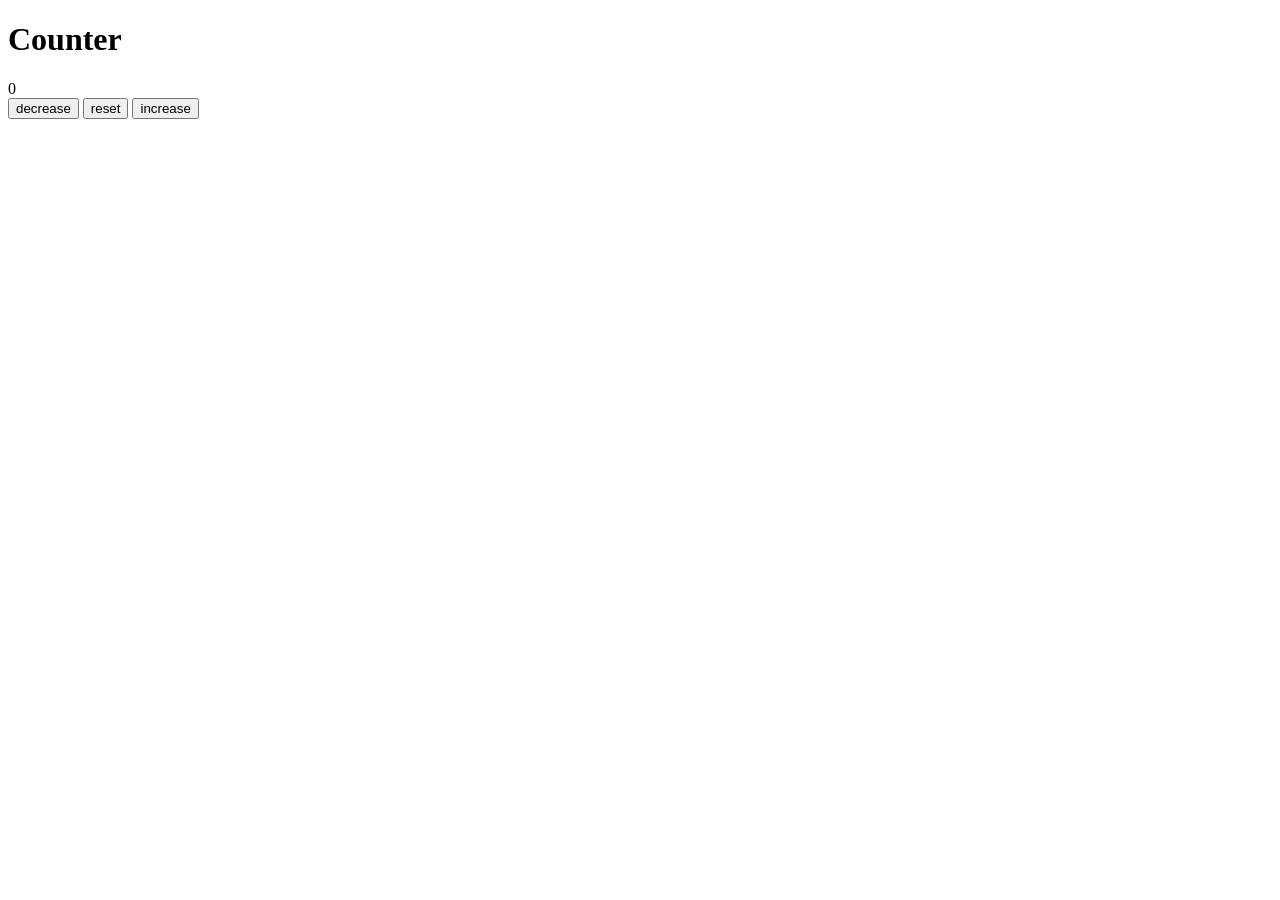
==== index.html @ a1bbb5bf "Project 2" ====
<!DOCTYPE html>
<html lang="en">
  <head>
    <meta charset="UTF-8" />
    <meta name="viewport" content="width=device-width, initial-scale=1.0" />
    <title>Counter</title>

    <!-- styles -->
    <link rel="stylesheet" href="styles.css" />
  </head>
  <body>
    <main>
      <div class="container">
        <h1>Counter</h1>

        <span id="value">0</span>
        <div class="button-container">
          <button class="btn decrease">decrease</button>
          <button class="btn reset">reset</button>
          <button class="btn increase">increase</button>
        </div>
      </div>
    </main>

    <!-- javascript -->
    <script src="app.js"></script>
  </body>
</html>
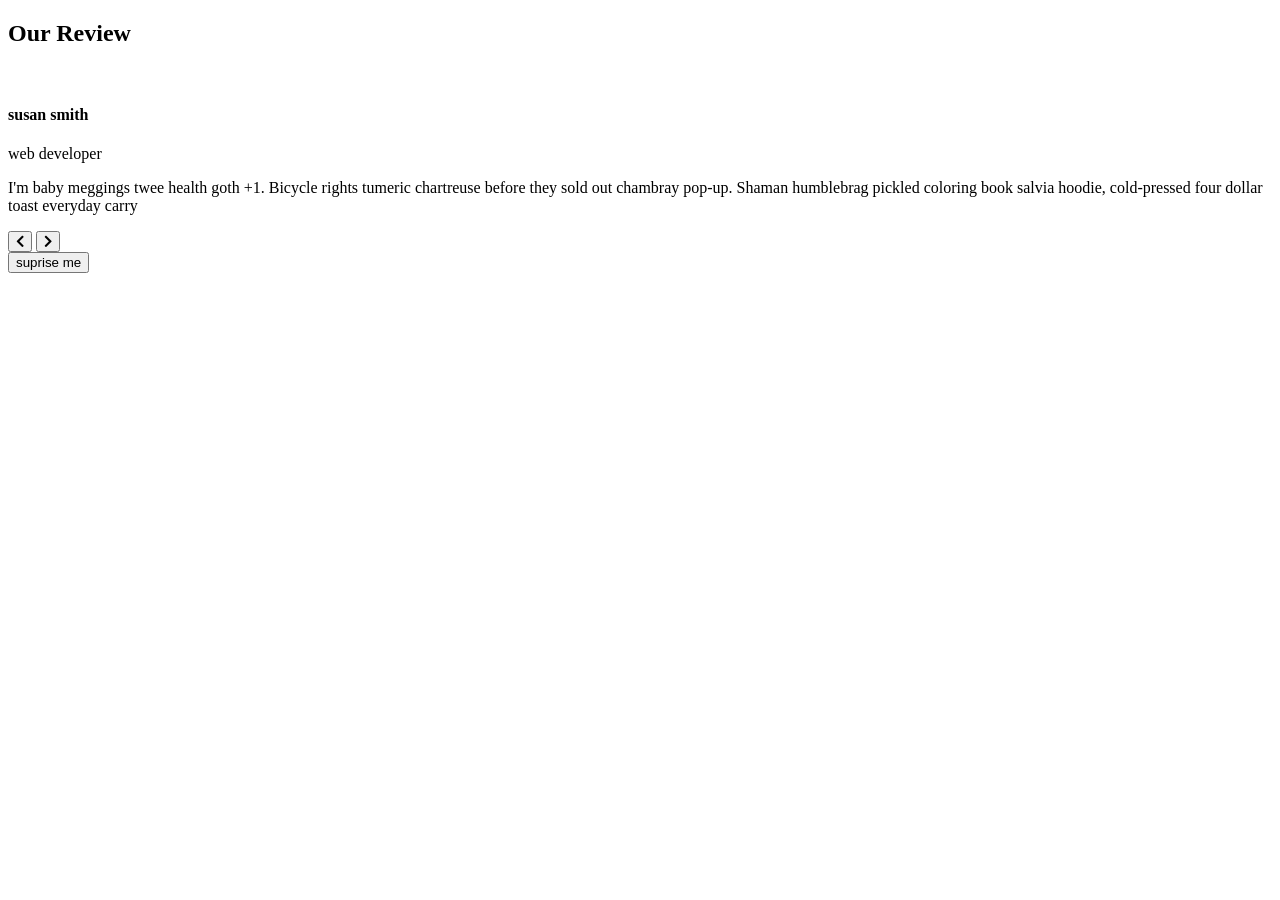
==== commit 6cb09a0b: "Project 3" ====
--- a/index.html
+++ b/index.html
@@ -3,25 +3,47 @@
   <head>
     <meta charset="UTF-8" />
     <meta name="viewport" content="width=device-width, initial-scale=1.0" />
-    <title>Counter</title>
+    <title>Starter</title>
+    <!-- font-awesome -->
+    <link
+      rel="stylesheet"
+      href="https://cdnjs.cloudflare.com/ajax/libs/font-awesome/5.14.0/css/all.min.css"
+    />
 
     <!-- styles -->
     <link rel="stylesheet" href="styles.css" />
   </head>
   <body>
     <main>
-      <div class="container">
-        <h1>Counter</h1>
+    <section class="container">
+      <div class="title">
+        <h2>Our Review</h2>
+        <div class="underline"></div>
+      </div>
+      <article class="review">
+        <div class="img-container">
+          <img src="./person-1.jpeg" id="person-img" alt="">
+        </div>
+        <h4 id="author">sara jones</h4>
+        <p id="job">ux designer</p>
+        <p id="info">Lorem ipsum dolor sit amet consectetur adipisicing elit. Soluta animi ipsa quos alias expedita itaque odio quibusdam, at dolor inventore.</p>
 
-        <span id="value">0</span>
+
+        <!-- // prev next btn -->
         <div class="button-container">
-          <button class="btn decrease">decrease</button>
-          <button class="btn reset">reset</button>
-          <button class="btn increase">increase</button>
+          <button class="prev-btn">
+            <i class="fas fa-chevron-left"></i>
+          </button>
+          <button class="next-btn">
+            <i class="fas fa-chevron-right"></i>
+          </button>
         </div>
-      </div>
+
+        <button class="random-btn">suprise me</button>
+
+      </article>
+    </section>
     </main>
-
     <!-- javascript -->
     <script src="app.js"></script>
   </body>
